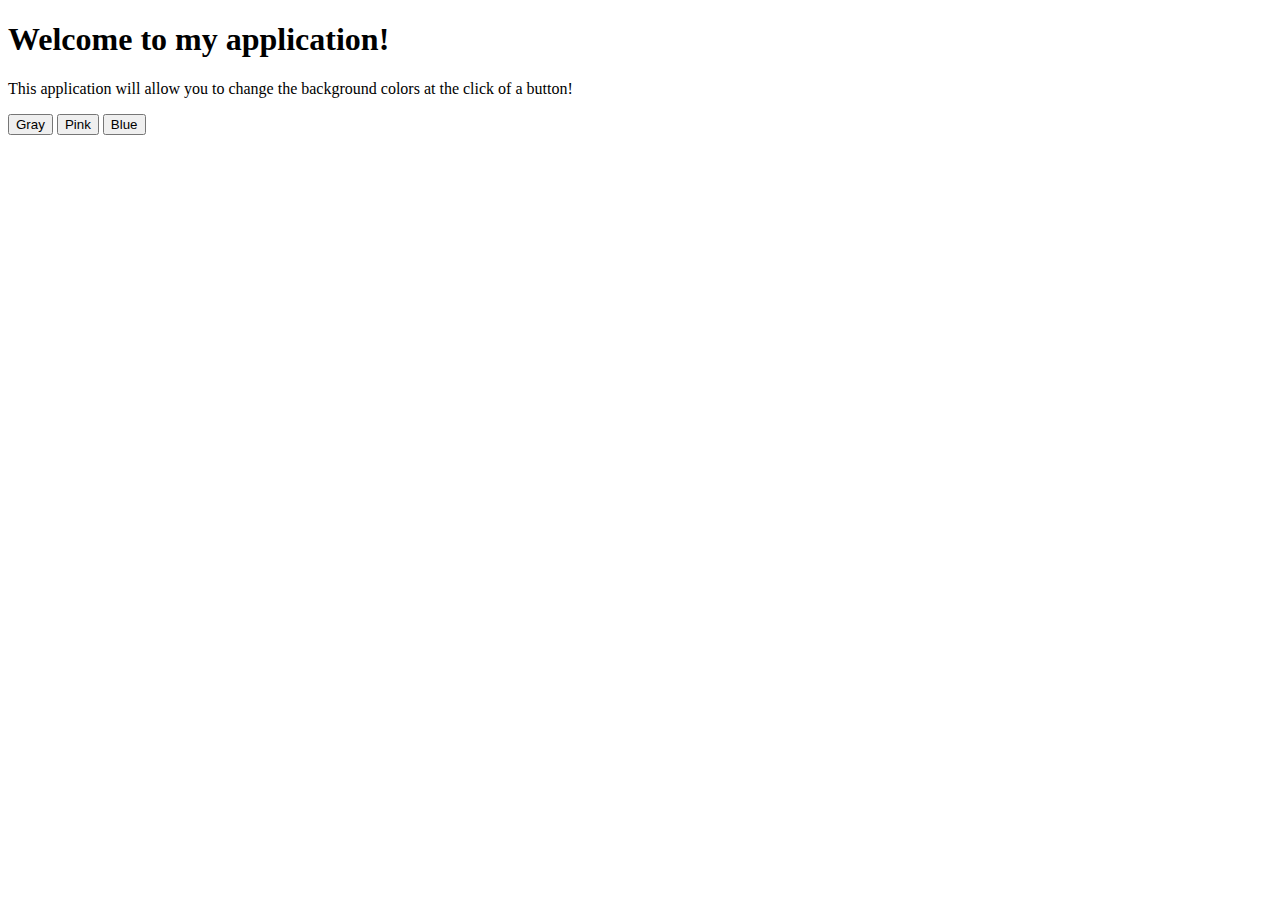
==== BG-Color-Changer/index.html @ 57c7d69d "Create main framework for application" ====
<!DOCTYPE HTML>

<html lang = "en">
    <head>
        <meta charset="utf-8">
        <link rel="stylesheet" href="styles.css">
        <script src="colorChanger.js"></script>
    </head>

    <body>
        <h1>Welcome to my application!</h1>
        <p>This application will allow you to change the background colors at the click of a button!</p>
        <button id="grayBtn">Gray</button>
        <button id="pinkBtn">Pink</button>
        <button id="blueBtn">Blue</button>
    </body>
</html>
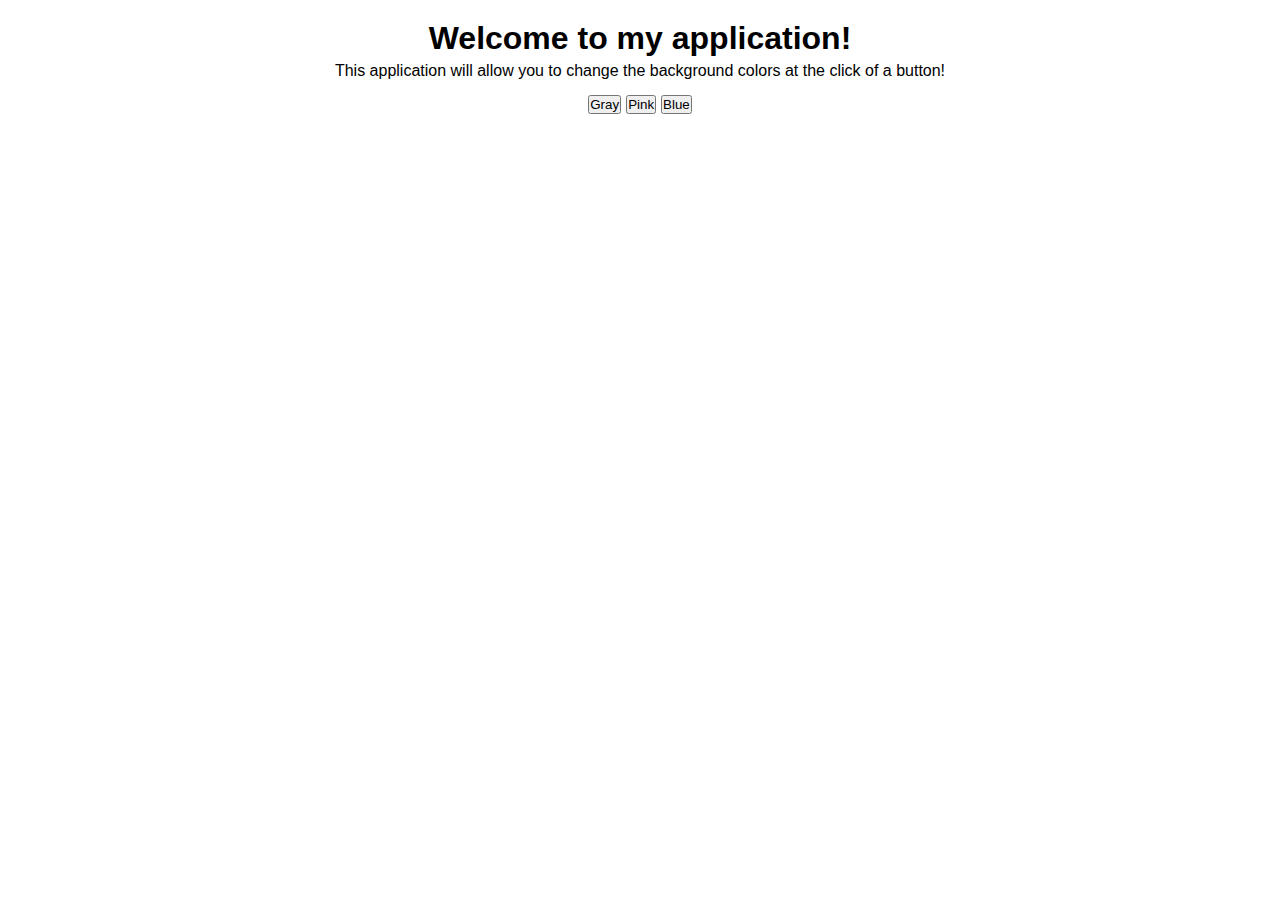
==== commit 2f7303ad: "Add styling and added container to btns for flex." ====
--- a/BG-Color-Changer/index.html
+++ b/BG-Color-Changer/index.html
@@ -7,11 +7,13 @@
         <script src="colorChanger.js"></script>
     </head>
 
-    <body>
+    <body id="colorContainer">
         <h1>Welcome to my application!</h1>
         <p>This application will allow you to change the background colors at the click of a button!</p>
-        <button id="grayBtn">Gray</button>
-        <button id="pinkBtn">Pink</button>
-        <button id="blueBtn">Blue</button>
+        <div class="btnContainer">
+            <button id="grayBtn">Gray</button>
+            <button id="pinkBtn">Pink</button>
+            <button id="blueBtn">Blue</button>
+        </div>
     </body>
 </html>--- a/BG-Color-Changer/styles.css
+++ b/BG-Color-Changer/styles.css
@@ -0,0 +1,19 @@
+* {
+    font-family: -apple-system, BlinkMacSystemFont, "Segoe UI", Roboto, Helvetica, Arial, sans-serif, "Apple Color Emoji", "Segoe UI Emoji", "Segoe UI Symbol";
+    margin: 0;
+    padding: 0;
+}
+
+body {
+    display: flex;
+    flex-direction: column;
+    align-items: center;
+    margin-top: 20px;
+    gap: 5px;
+}
+
+.btnContainer {
+    display: flex;
+    gap: 5px;
+    margin-top: 10px;
+}